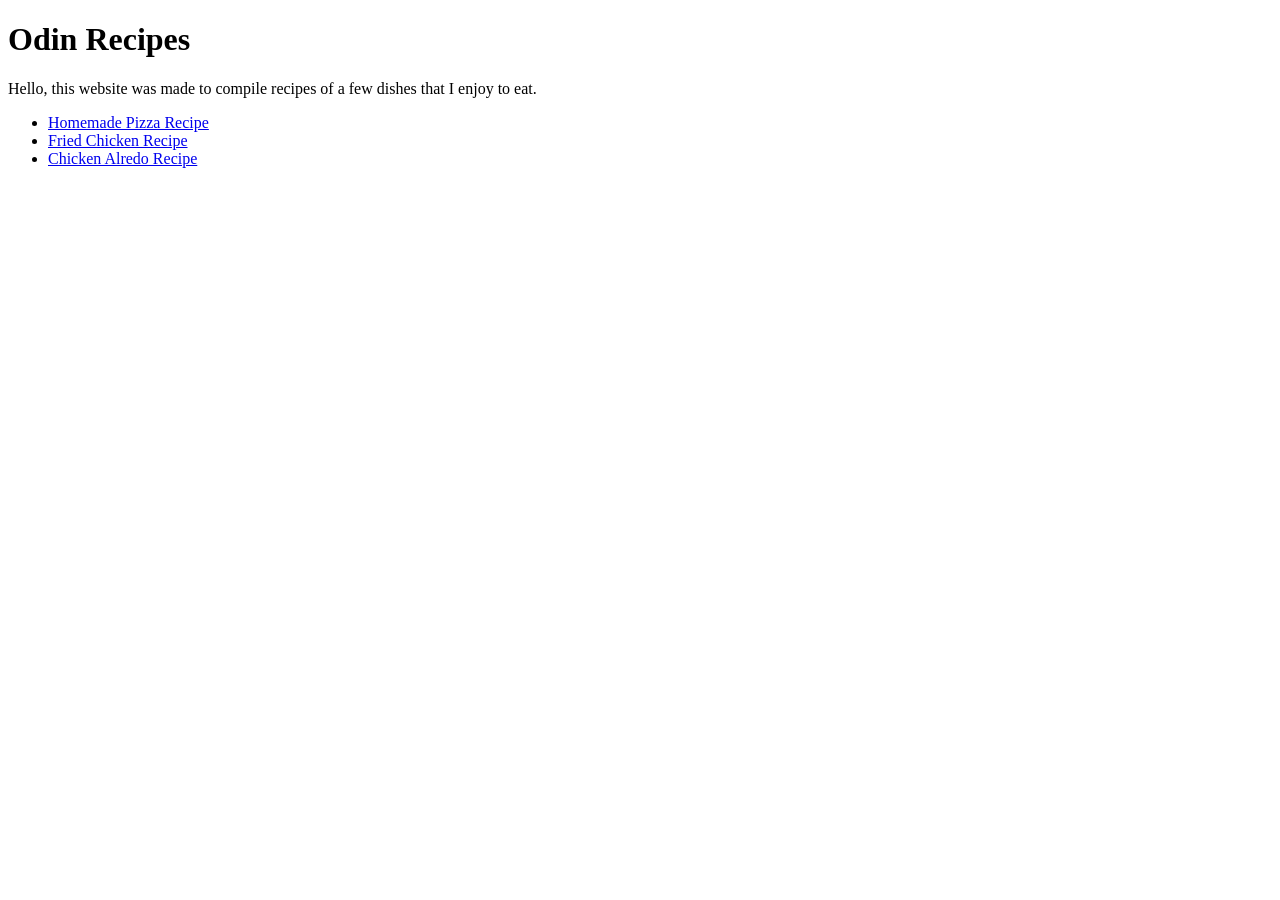
==== index.html @ 00f56825 "Created project to compile various food recipes. The project uses basic html to link multiple html f" ====
<!DOCTYPE html>
<html lang="en">
    <head>
        <meta charset="UTF-8">
        <title>odin-recipes-website</title>
    </head>

    <body>
        <h1>Odin Recipes</h1>

        <p>Hello, this website was made to compile recipes of a few dishes that I enjoy to eat.</p>

        <ul>
            <li><a href="recipes/pizza.html">Homemade Pizza Recipe</a></li>
            <li><a href="recipes/friedchicken.html">Fried Chicken Recipe</a></li>
            <li><a href="recipes/alfredo.html">Chicken Alredo Recipe</a></li>
        </ul>
    </body>
</html>
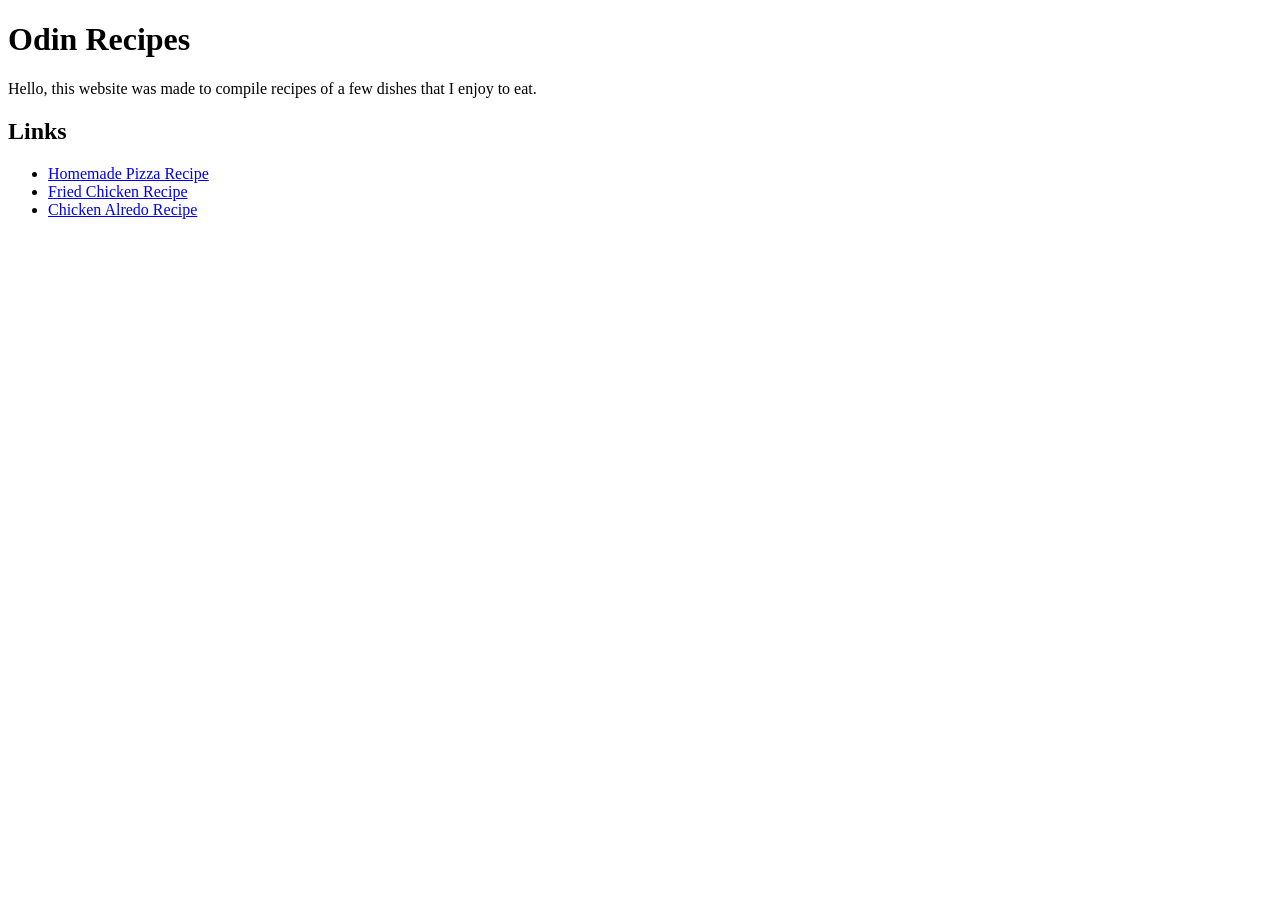
==== commit 599f1a05: "Added hyperlinks, images, and text to webpages The additions are meant to redirect visitors to diffe" ====
--- a/index.html
+++ b/index.html
@@ -10,10 +10,11 @@
 
         <p>Hello, this website was made to compile recipes of a few dishes that I enjoy to eat.</p>
 
+        <h2><strong>Links</strong></h2>
         <ul>
-            <li><a href="recipes/pizza.html">Homemade Pizza Recipe</a></li>
-            <li><a href="recipes/friedchicken.html">Fried Chicken Recipe</a></li>
-            <li><a href="recipes/alfredo.html">Chicken Alredo Recipe</a></li>
+            <li><a href="recipes/pizza.html" target="blank" rel="noopener norefferer">Homemade Pizza Recipe</a></li>
+            <li><a href="recipes/friedchicken.html" target="blank" rel="noopener norefferer">Fried Chicken Recipe</a></li>
+            <li><a href="recipes/alfredo.html" target="blank" rel="noopener norefferer">Chicken Alredo Recipe</a></li>
         </ul>
     </body>
 </html>
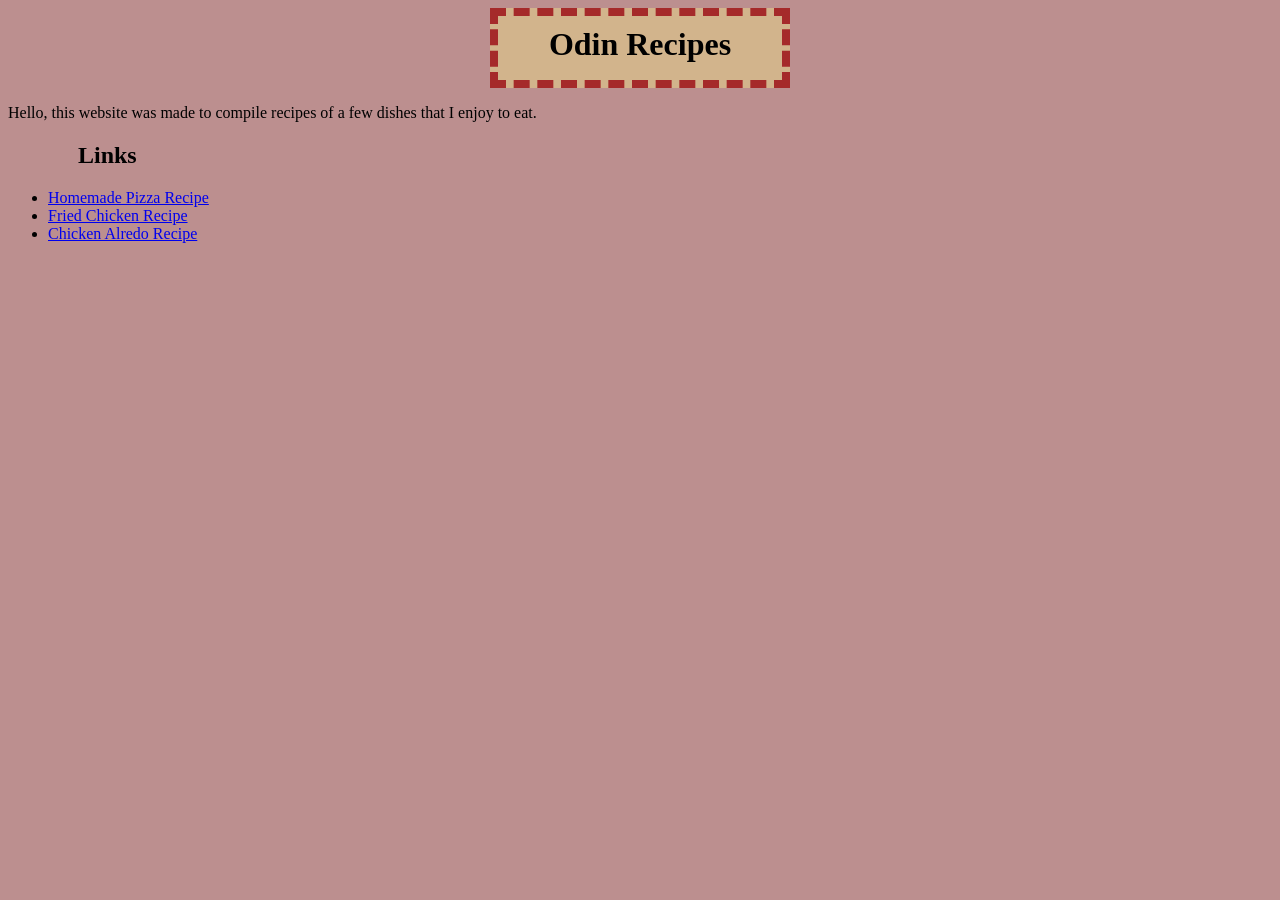
==== commit 898ee480: "Added CSS styles to html webpages" ====
--- a/index.html
+++ b/index.html
@@ -2,6 +2,9 @@
 <html lang="en">
     <head>
         <meta charset="UTF-8">
+
+        <link rel="stylesheet" href="styles.css">
+
         <title>odin-recipes-website</title>
     </head>
 
--- a/styles.css
+++ b/styles.css
@@ -0,0 +1,18 @@
+h1 {
+    width: 300px;
+    height: 80px;
+    padding-top: 10px;
+    text-align: center;
+    margin: 8px auto;
+    background-color: tan;
+    border: 8px dashed brown;
+    box-sizing: border-box;
+}
+
+body {
+    background-color: rosybrown;
+}
+
+h2 {
+    margin-left: 70px;
+}
